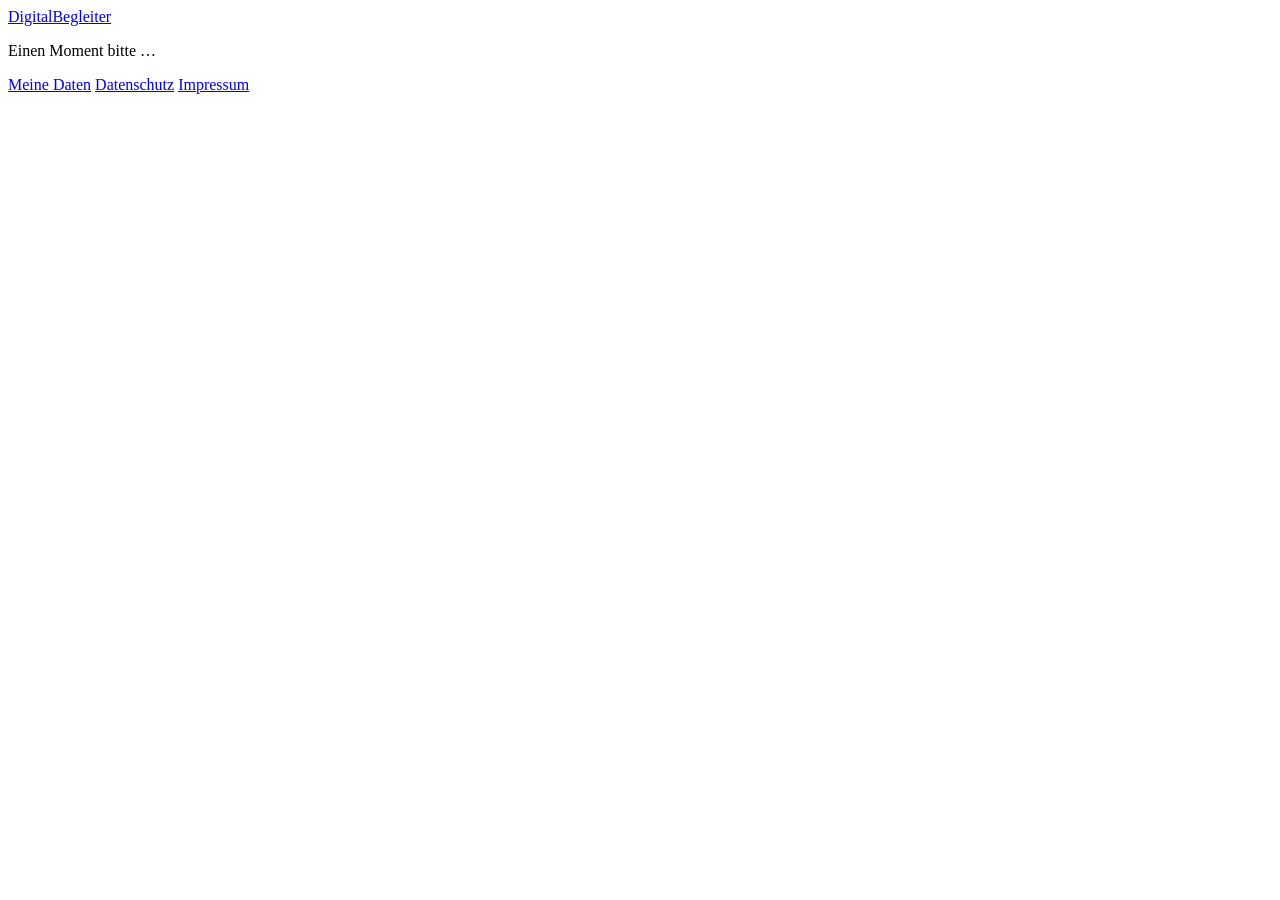
==== src/main/resources/static/index.html @ f767c37c "DigitalBegleiter: erste Version nach Bauplan (B0 bis B6) - Spring Boot 3.5 (Java 21), PostgreSQL mit" ====
<!doctype html>
<html lang="de">
<head>
  <meta charset="utf-8">
  <meta name="viewport" content="width=device-width, initial-scale=1">
  <title>DigitalBegleiter</title>
  <meta name="description" content="Kostenlose Hilfe bei digitalen Problemen für Menschen ab 65 und ihre Familien.">
  <meta name="theme-color" content="#17437a">
  <link rel="manifest" href="/manifest.json">
  <link rel="icon" href="/icons/icon-192.png">
  <link rel="apple-touch-icon" href="/icons/icon-192.png">
  <link rel="stylesheet" href="/app.css">
</head>
<body>
  <header class="kopf">
    <a class="marke" href="#/">DigitalBegleiter</a>
  </header>

  <main id="app" tabindex="-1">
    <p class="laden">Einen Moment bitte …</p>
  </main>

  <footer class="fuss">
    <a href="#/meine-daten">Meine Daten</a>
    <a href="/datenschutz.html">Datenschutz</a>
    <a href="/impressum.html">Impressum</a>
  </footer>

  <noscript>
    <p class="hinweisbox">Diese Seite braucht JavaScript. Bitte schalten Sie JavaScript in Ihrem Browser ein
      oder fragen Sie Ihre Familie.</p>
  </noscript>

  <script type="module" src="/app.js"></script>
</body>
</html>
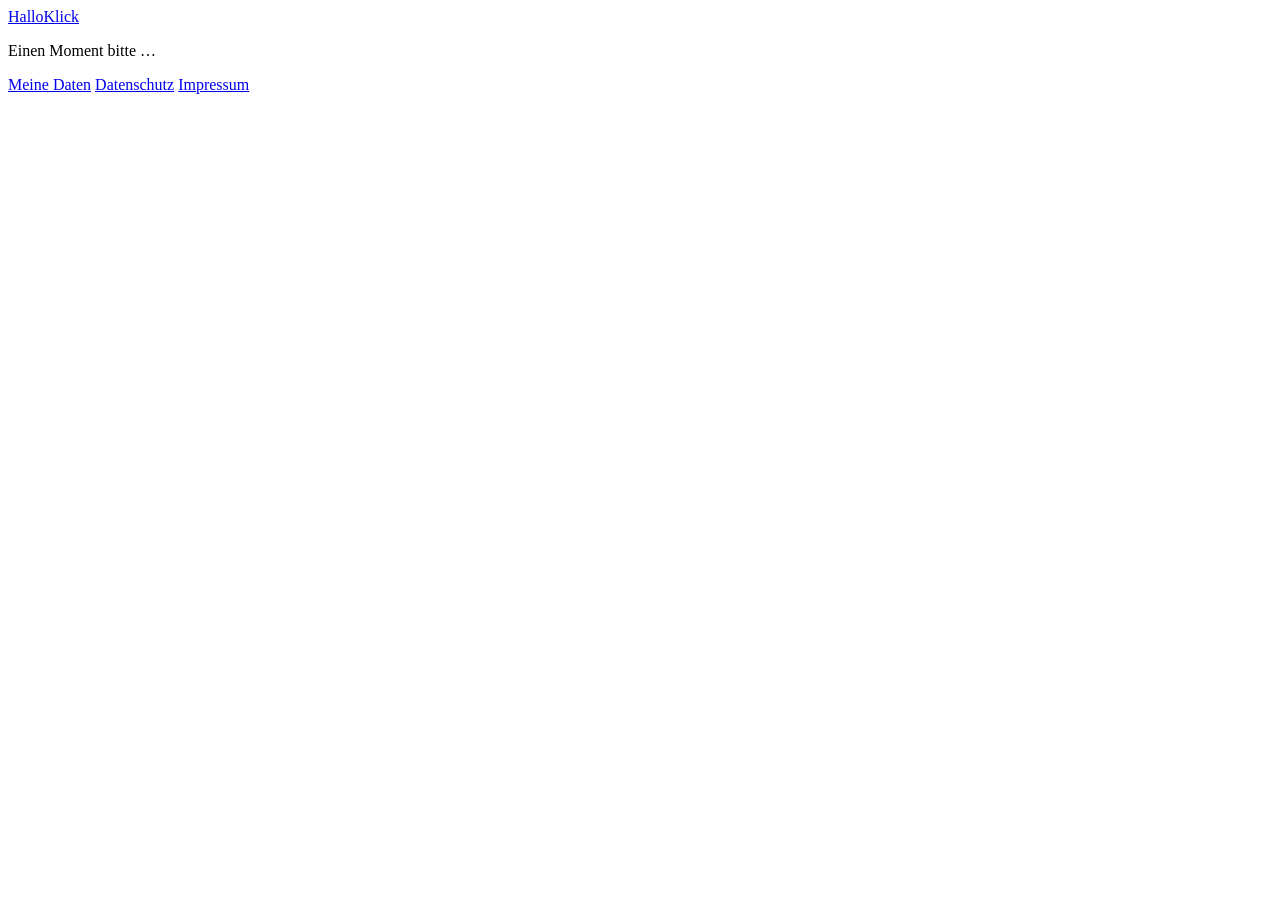
==== commit 41632364: "Projekt in HalloKlick umbenannt Paket de.halloklick, Projektname in pom.xml, Abschnitt halloklick in" ====
--- a/src/main/resources/static/index.html
+++ b/src/main/resources/static/index.html
@@ -3,7 +3,7 @@
 <head>
   <meta charset="utf-8">
   <meta name="viewport" content="width=device-width, initial-scale=1">
-  <title>DigitalBegleiter</title>
+  <title>HalloKlick</title>
   <meta name="description" content="Kostenlose Hilfe bei digitalen Problemen für Menschen ab 65 und ihre Familien.">
   <meta name="theme-color" content="#17437a">
   <link rel="manifest" href="/manifest.json">
@@ -13,7 +13,7 @@
 </head>
 <body>
   <header class="kopf">
-    <a class="marke" href="#/">DigitalBegleiter</a>
+    <a class="marke" href="#/">HalloKlick</a>
   </header>
 
   <main id="app" tabindex="-1">
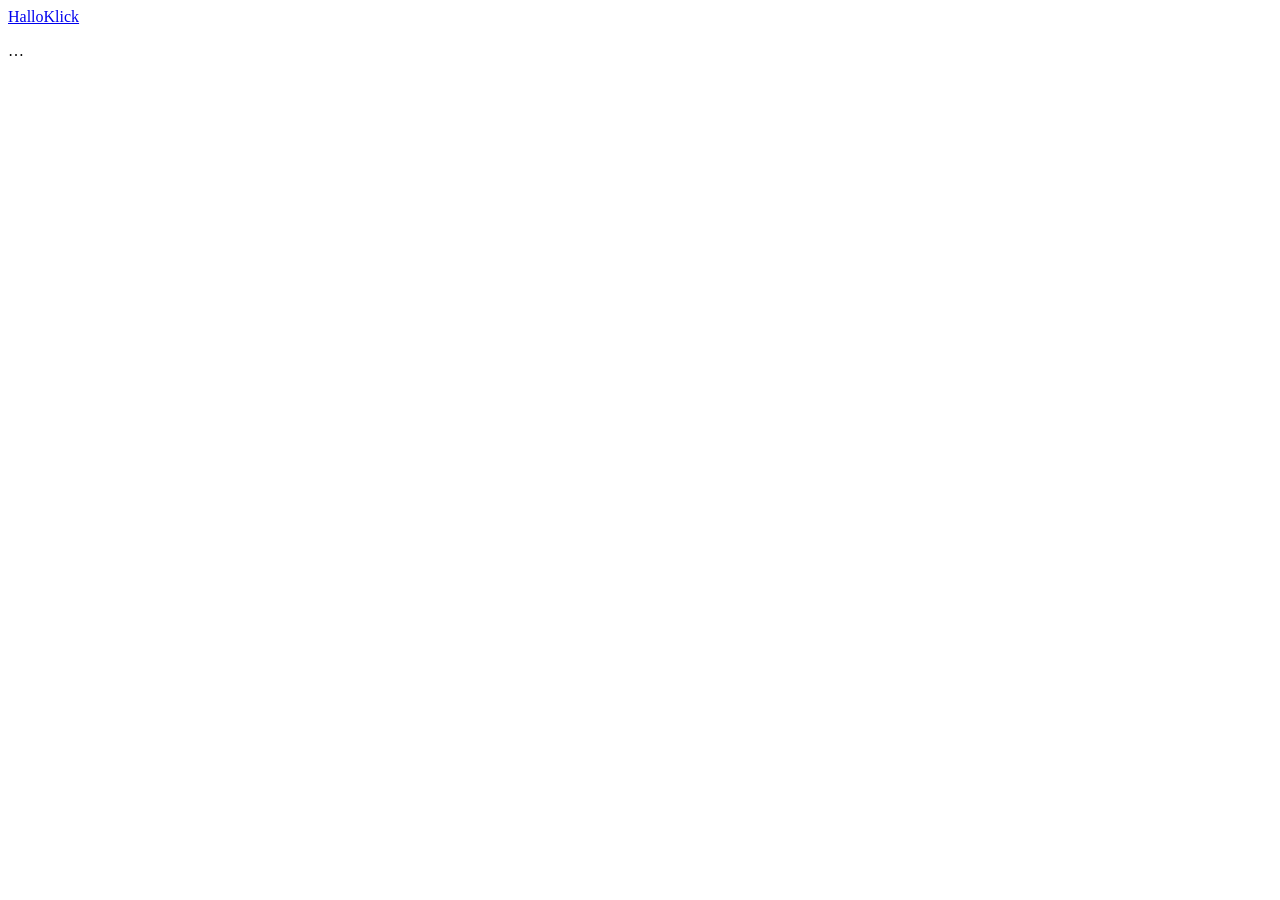
==== commit 4b451538: "Mehrere Sprachen, Hauptseite, Bilder und mehr Anleitungen - Sprachen: Deutsch, Englisch und Italieni" ====
--- a/src/main/resources/static/index.html
+++ b/src/main/resources/static/index.html
@@ -14,21 +14,20 @@
 <body>
   <header class="kopf">
     <a class="marke" href="#/">HalloKlick</a>
+    <!-- Sprachwahl: wird von app.js gefüllt -->
+    <nav id="sprachen" class="sprachen"></nav>
   </header>
 
   <main id="app" tabindex="-1">
-    <p class="laden">Einen Moment bitte …</p>
+    <p class="laden">…</p>
   </main>
 
-  <footer class="fuss">
-    <a href="#/meine-daten">Meine Daten</a>
-    <a href="/datenschutz.html">Datenschutz</a>
-    <a href="/impressum.html">Impressum</a>
-  </footer>
+  <!-- Wird von app.js in der gewählten Sprache gefüllt -->
+  <footer id="fuss" class="fuss"></footer>
 
   <noscript>
     <p class="hinweisbox">Diese Seite braucht JavaScript. Bitte schalten Sie JavaScript in Ihrem Browser ein
-      oder fragen Sie Ihre Familie.</p>
+      oder fragen Sie Ihre Familie.<br>This page needs JavaScript.<br>Questa pagina ha bisogno di JavaScript.</p>
   </noscript>
 
   <script type="module" src="/app.js"></script>
